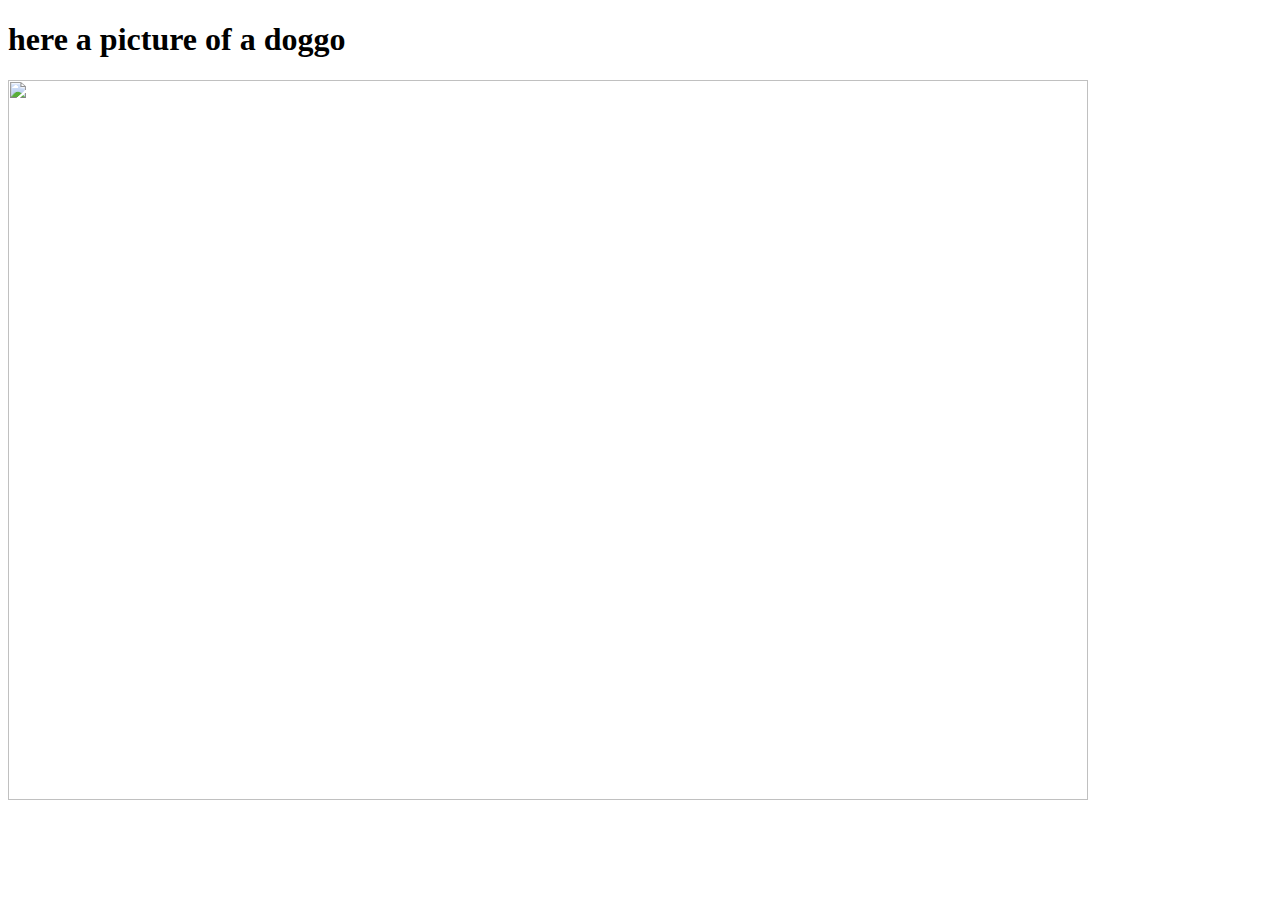
==== index.html @ 689f472a "doggo was added" ====
<!DOCTYPE html>
<html lang="en">
<head>
    <meta charset="UTF-8">
    <title>koele site</title>
</head>
<body>
    <h1>here a picture of a doggo</h1>
    <img src="imgs/hi.JPG" width="1080" height="720">
</body>
</html>
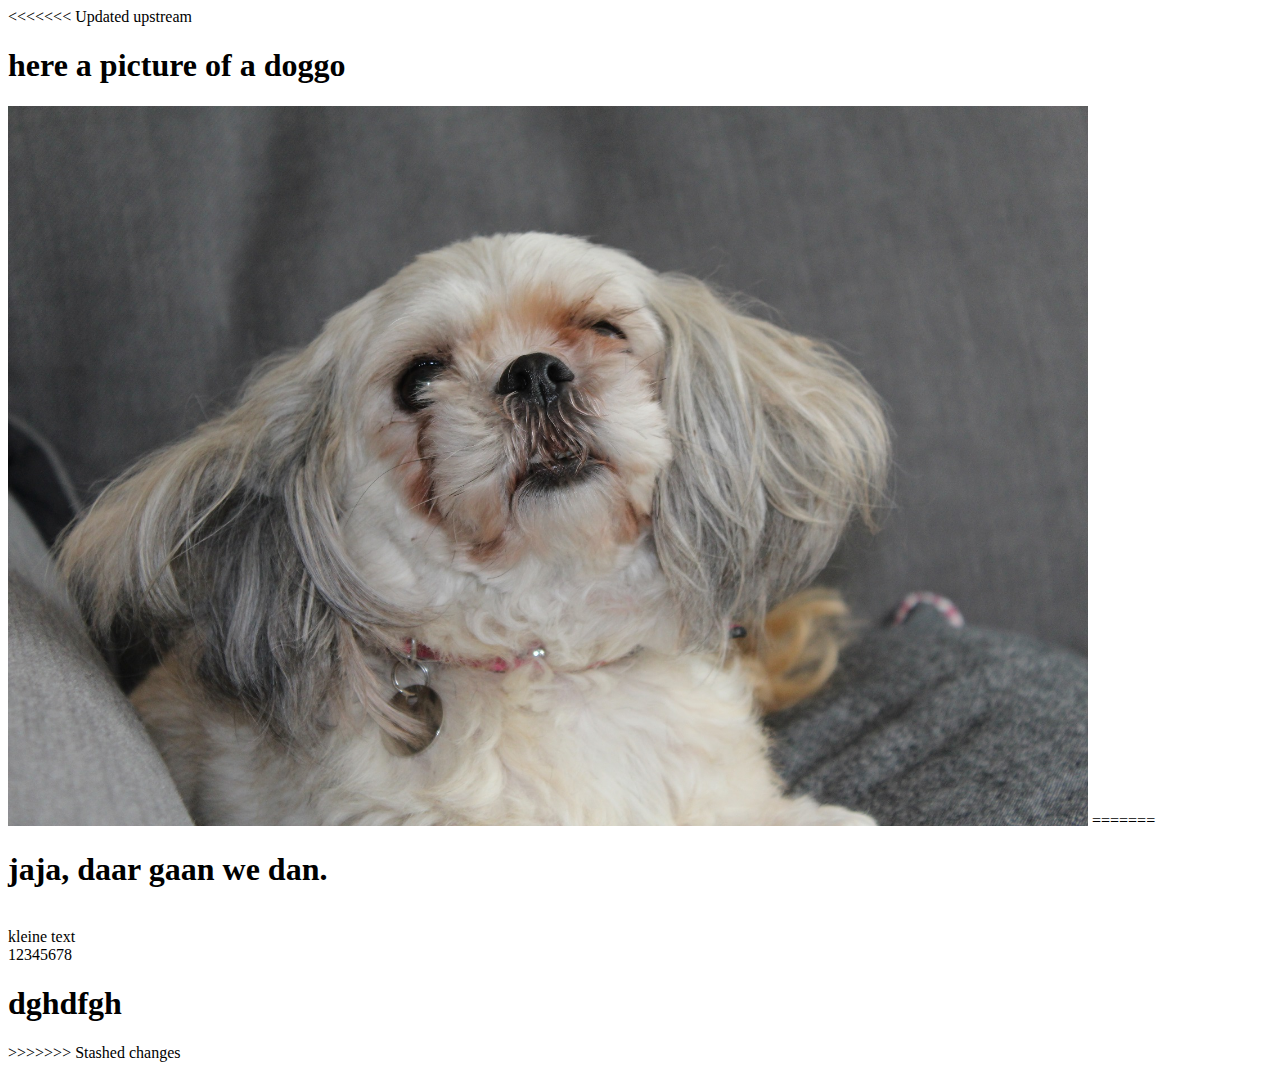
==== commit 687d4b72: "woof added" ====
--- a/index.html
+++ b/index.html
@@ -5,7 +5,17 @@
     <title>koele site</title>
 </head>
 <body>
+<<<<<<< Updated upstream
     <h1>here a picture of a doggo</h1>
-    <img src="imgs/hi.JPG" width="1080" height="720">
+    <img src="imgs/hi.JPG" alt="a woof" width="1080" height="720">
+=======
+<h1>jaja, daar gaan we dan.</h1>
+<br>
+kleine text
+<br>
+12345678
+<h1>dghdfgh</h1>
+
+>>>>>>> Stashed changes
 </body>
 </html>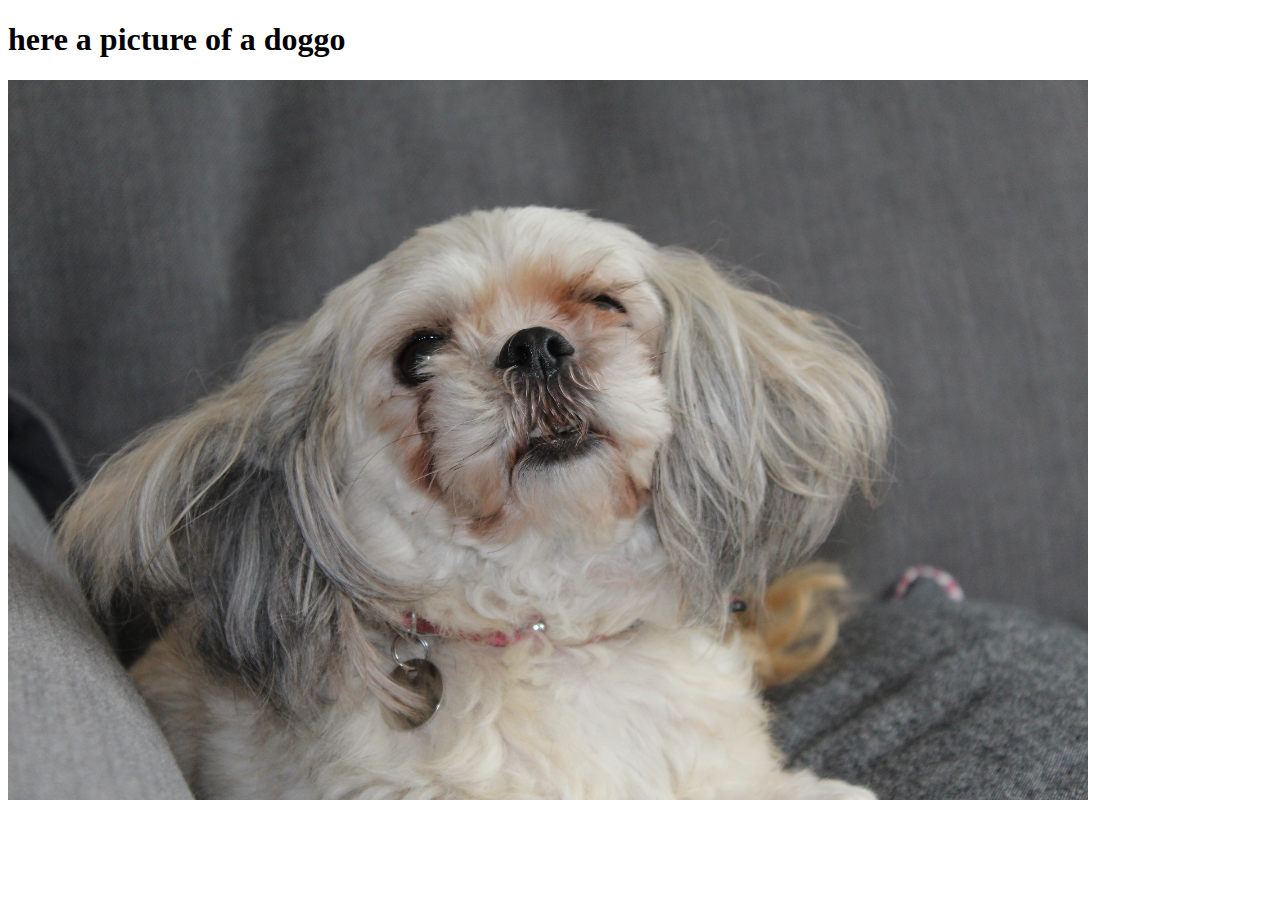
==== commit a26b852e: "woof added" ====
--- a/index.html
+++ b/index.html
@@ -5,17 +5,9 @@
     <title>koele site</title>
 </head>
 <body>
-<<<<<<< Updated upstream
+
     <h1>here a picture of a doggo</h1>
     <img src="imgs/hi.JPG" alt="a woof" width="1080" height="720">
-=======
-<h1>jaja, daar gaan we dan.</h1>
-<br>
-kleine text
-<br>
-12345678
-<h1>dghdfgh</h1>
 
->>>>>>> Stashed changes
 </body>
 </html>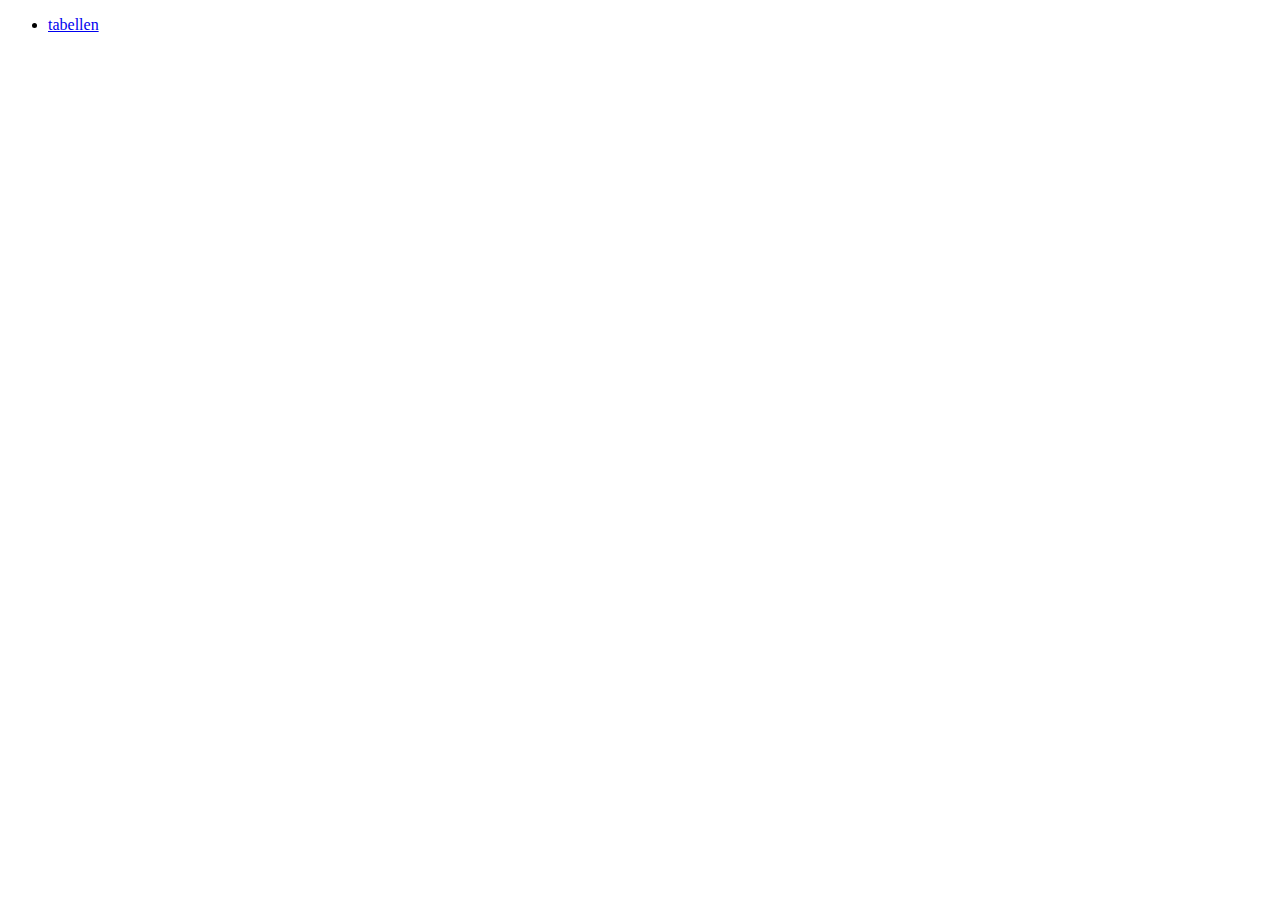
==== commit 2e6c8532: "opdracht 1 en 2 van h03 af" ====
--- a/index.html
+++ b/index.html
@@ -3,11 +3,13 @@
 <head>
     <meta charset="UTF-8">
     <title>koele site</title>
+
 </head>
 <body>
+    <ul>
+        <li><a href="opdrachten/tabellen.html">tabellen</a></li>
+    </ul>
 
-    <h1>here a picture of a doggo</h1>
-    <img src="imgs/hi.JPG" alt="a woof" width="1080" height="720">
 
 </body>
 </html>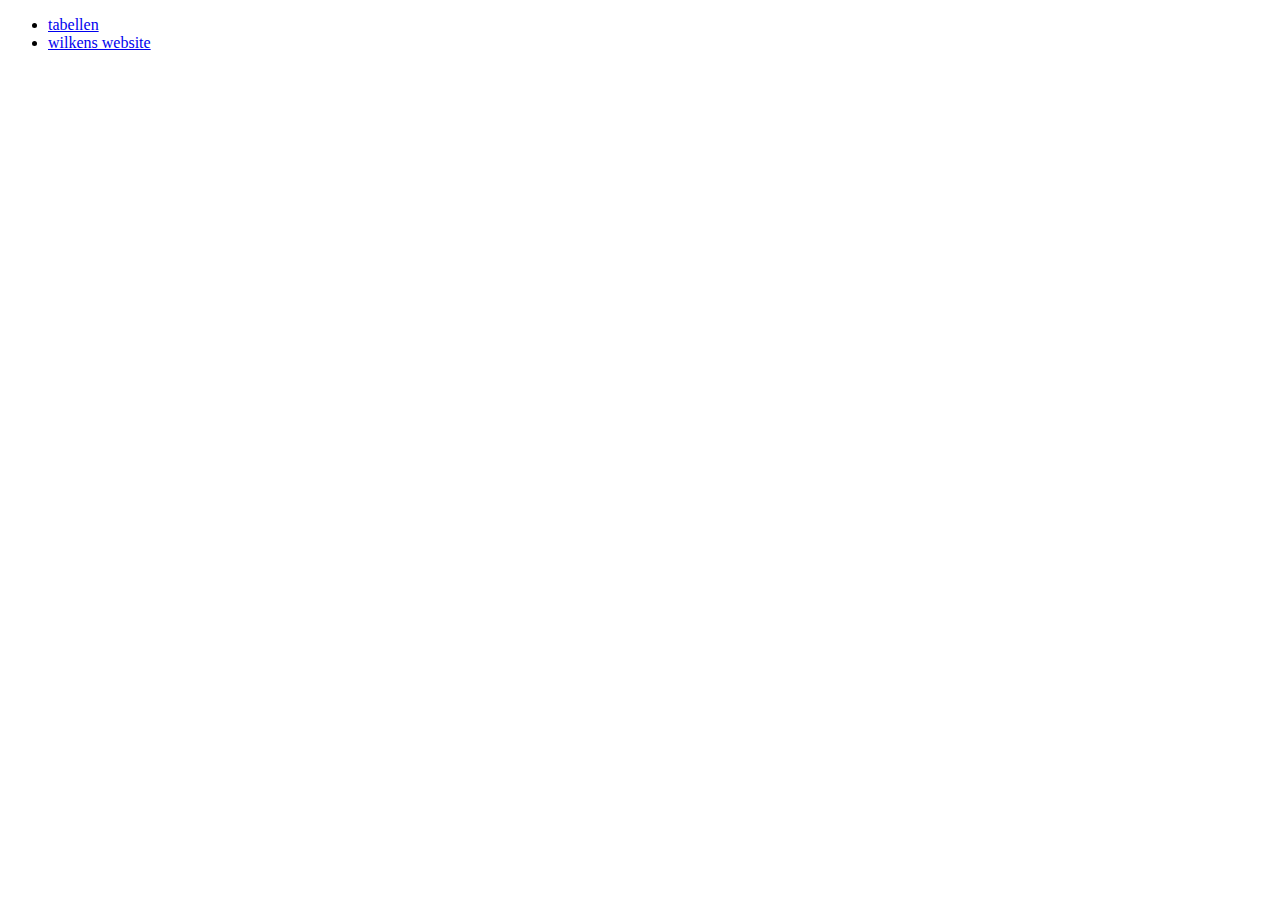
==== commit dba25c80: "wilkens heeft een website" ====
--- a/index.html
+++ b/index.html
@@ -8,6 +8,7 @@
 <body>
     <ul>
         <li><a href="opdrachten/tabellen.html">tabellen</a></li>
+        <li><a href="opdrachten/wilkens/wilkensIndex.html">wilkens website</a></li>
     </ul>
 
 
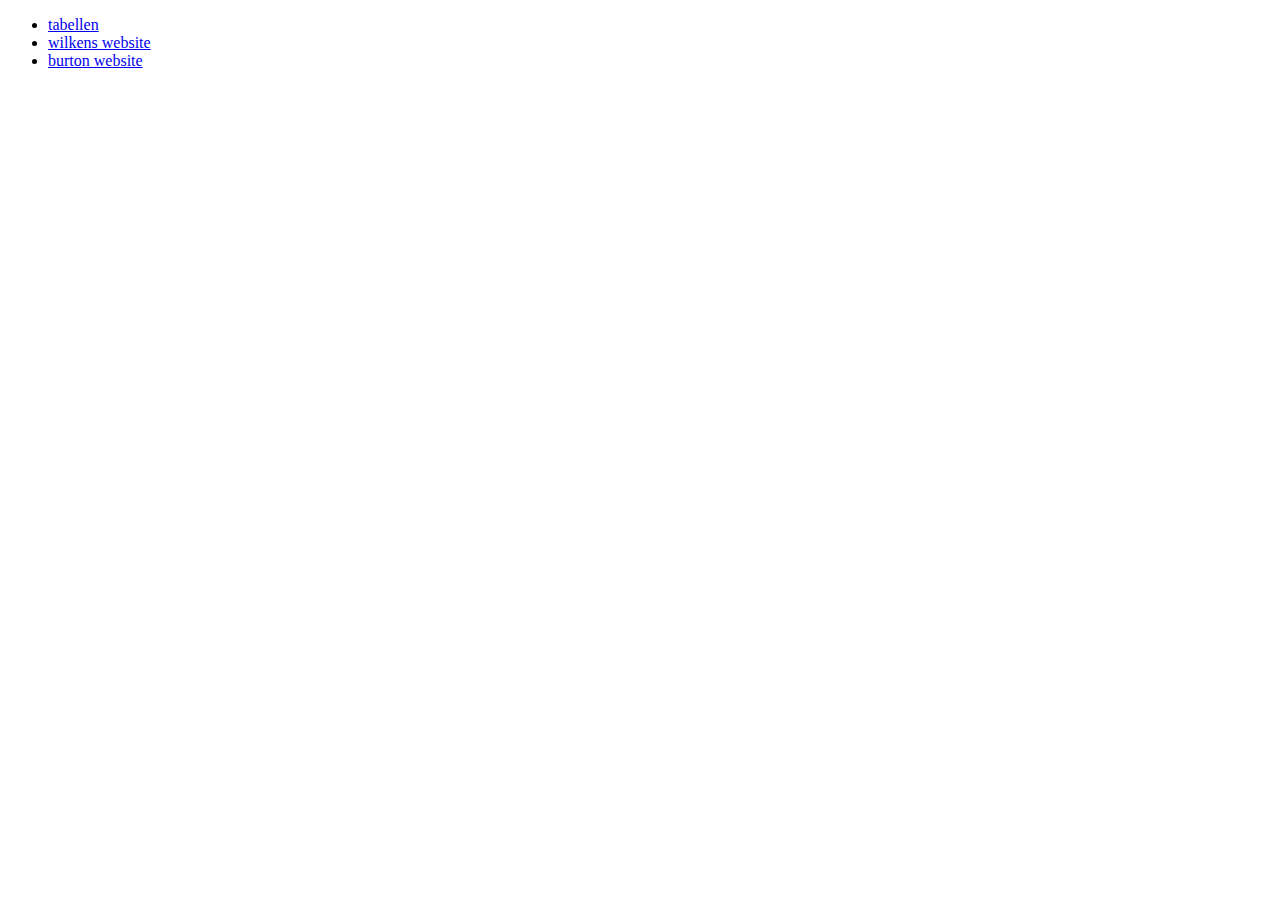
==== commit 13f35bf0: "burton heeft ook een site nu" ====
--- a/index.html
+++ b/index.html
@@ -9,6 +9,7 @@
     <ul>
         <li><a href="opdrachten/tabellen.html">tabellen</a></li>
         <li><a href="opdrachten/wilkens/wilkensIndex.html">wilkens website</a></li>
+        <li><a href="opdrachten/burton/index.html">burton website</a></li>
     </ul>
 
 
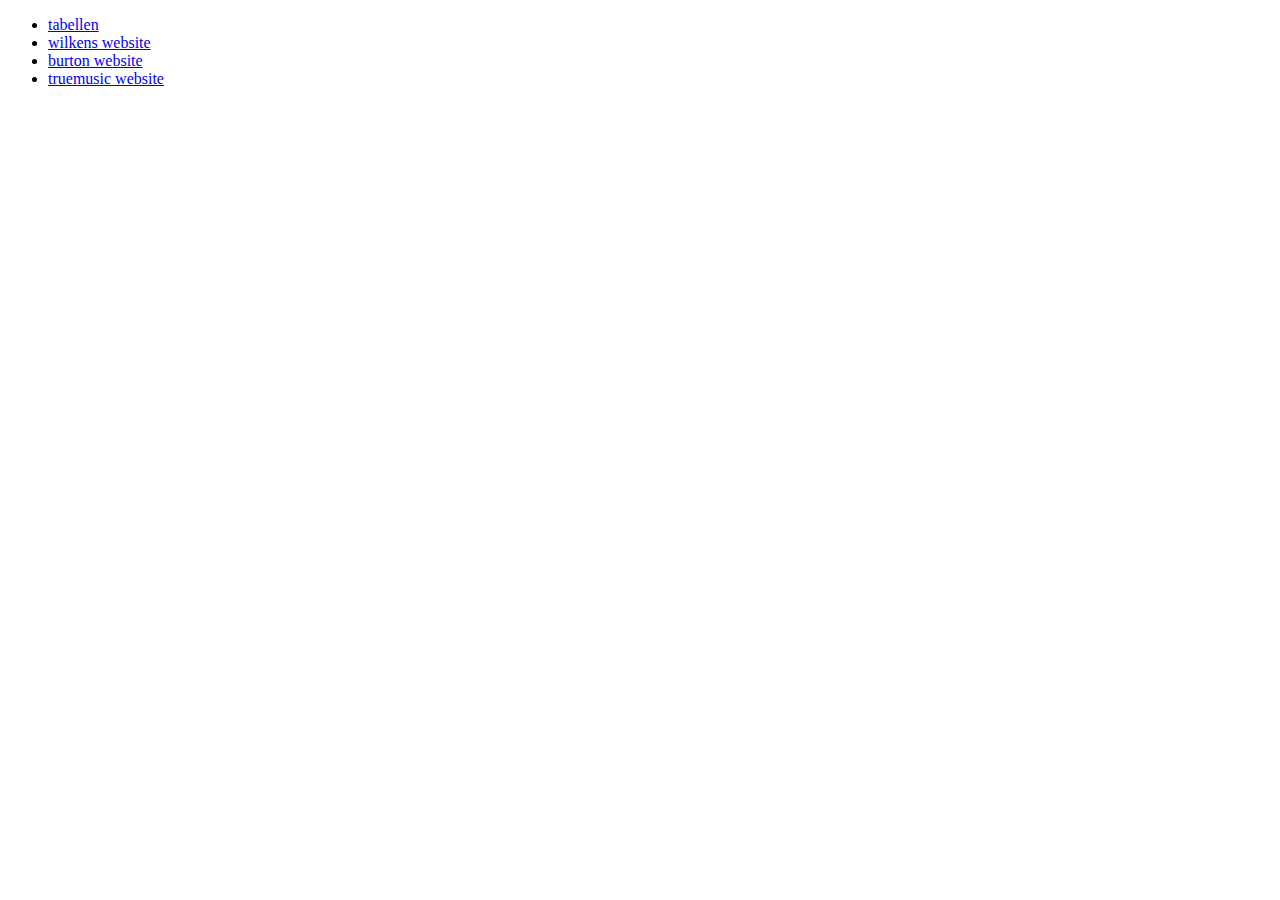
==== commit 163196c7: "truemusic got their website too" ====
--- a/index.html
+++ b/index.html
@@ -10,6 +10,7 @@
         <li><a href="opdrachten/tabellen.html">tabellen</a></li>
         <li><a href="opdrachten/wilkens/wilkensIndex.html">wilkens website</a></li>
         <li><a href="opdrachten/burton/index.html">burton website</a></li>
+        <li><a href="opdrachten/truemusic/index.html">truemusic website</a></li>
     </ul>
 
 
